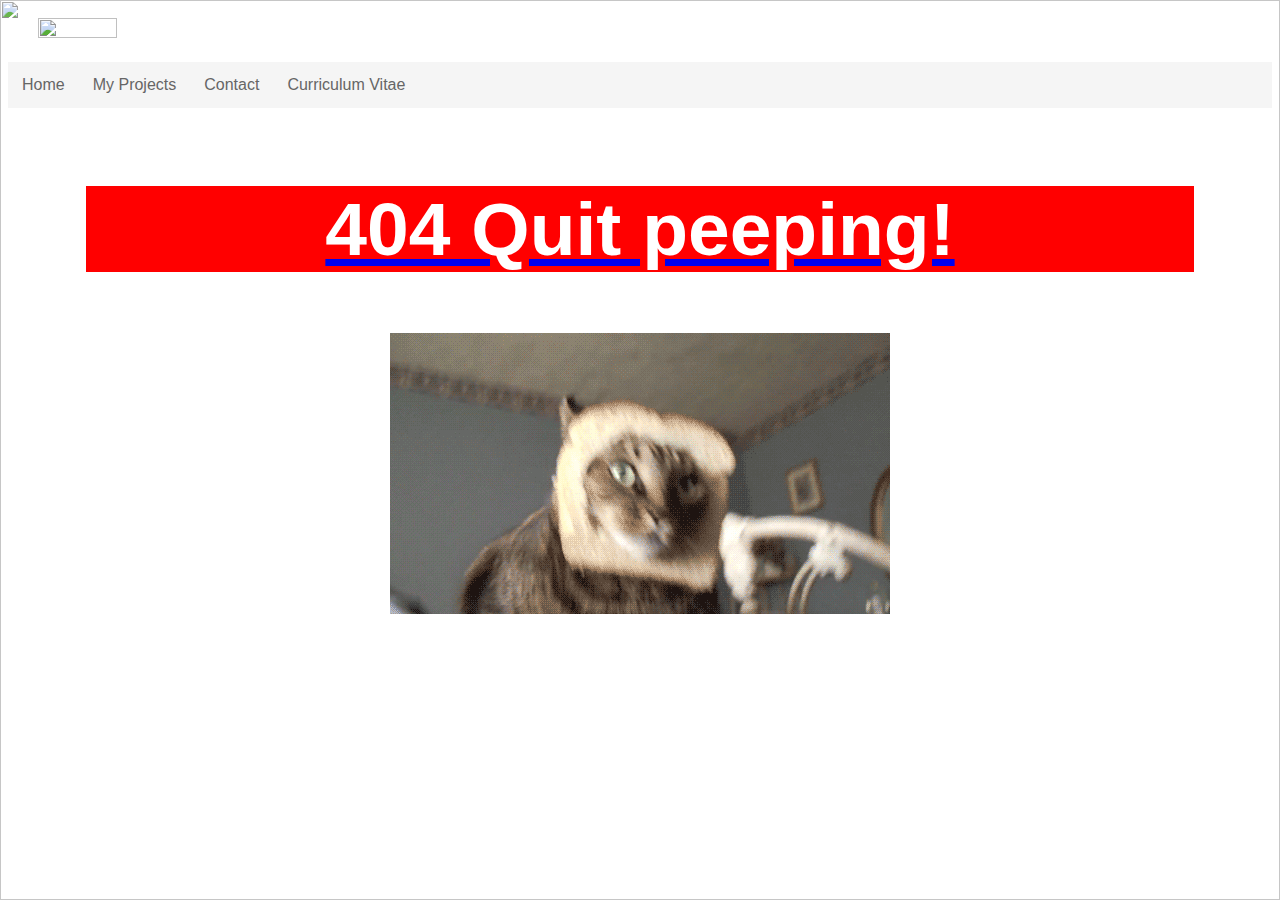
==== 404notfound.html @ 560e0f8a "404page added" ====
<!DOCTYPE HTML>
<html lang="en-US">
<title> Welcome </title>
<meta name="viewport" content="width=device-width, initial-scale=1">
<link rel="stylesheet" href="bootstrap.css">
<link rel="stylesheet" type="text/css" href="homestyle.css">
<style>
  html,body,h2,h3,h4,h5,h6 {font-family: "Roboto", sans-serif}
  h3 {margin:5%; background-color: red; opacity: 1;}
  </style>
<img src="giphy (2).gif" class="opac" id="background"/>
<h class="hidden">Hello World!</h>
<body>
<img class="logo" src="logo.PNG">
<div id="navbar" class="std">
	<a href="home.html">Home</a>
	<a href="javascript:void(0)">My Projects</a>
  <a href="javascript:void(0)">Contact</a>
  <a href="cvindex.html">Curriculum Vitae </a>
</div>
<div class="content opac" id="hoverred">
  <a href="home.html"><h3>404 Quit peeping!</h3></a>
  <img src="cat.gif" alt="cat gif" class="imgcenter"/>
</div>
  
</body>
<script src="https://ajax.googleapis.com/ajax/libs/jquery/3.3.1/jquery.min.js"></script>
<script src="https://maxcdn.bootstrapcdn.com/bootstrap/3.3.7/js/bootstrap.min.js"></script>
---- homestyle.css ----
body {
    overflow-x: hidden;
}

#background {
    margin:0;
    padding:0;
    position:absolute;
    z-index: -1;
    display: initial;
    top:0;
    left:0;
    width: 100%;
    height: 100%;
    -webkit-background-size: cover;
    -moz-background-size: cover;
    -o-background-size: cover;
    background-size: cover;
    opacity: 0.90;
 }

 html {
  overflow-y: scroll;
}

.fadein {
  opacity: 0;
  text-align: center;
  -webkit-animation: fadein 2s ease-in 0s 1 forwards;
     -moz-animation: fadein 2s ease-in 0s 1 forwards; 
      -ms-animation: fadein 2s ease-in 0s 1 forwards;
       -o-animation: fadein 2s ease-in 0s 1 forwards; 
          animation: fadein 2s ease-in 0s 1 forwards; 
}
@keyframes fadein {
  from { opacity: 0; }
  to   { opacity: 1; }
}
@-moz-keyframes fadein {
  from { opacity: 0; }
  to   { opacity: 1; }
}
@-webkit-keyframes fadein {
  from { opacity: 0; }
  to   { opacity: 1; }
}
@-ms-keyframes fadein {
  from { opacity: 0; }
  to   { opacity: 1; }
}
@-o-keyframes fadein {
  from { opacity: 0; }
  to   { opacity: 1; }
}

 #navbar {
  overflow: hidden;
  background-color: rgba(243,243,243,0.85);
  margin: 0px 50px 0px -0px;
  width: 100%;
  position: auto;
  z-index: 10;
}
  /* Translucent 
  color: rgba(255,255,255,0.5);
  */
#navbar a {
  float: left;
  display: block;
  color: #666;
  text-align: center;
  padding: 14px;
  text-decoration: none;  
  
}
#navbar a:hover {
  background-color: #ddd;
  color: black;
}
/* #86D2EB */
#navbar a.active {
  background-color: #86D2EB;
  color: white;
}
html {
  overflow-y: scroll;
}

.content {
  padding: 16px;
}
.glue {
  position: fixed;
  top: 0;
  width: 100%;
}
.glue + .content {
  padding-top: 60px;
}s
.std {
    opacity: 1;
    text-align: center;
}

.logo {
    padding-left: -20px;
    padding-top: 10px;
    padding-bottom: 20px;
    width: 25%;
    height: 25%;
    margin-left: -61px;
}
 
h3 {
  margin-top: 17%;
}

h3, h4 {
  font-size: 75px;
  text-align: center;
  color: white;
  font-family: "Arial Black", Gadget, sans-serif;
}
/* but its blue heh */
#hoverred a:hover {
  color: lightblue;
}

.imgcenter {
  margin-left: auto; 
  margin-right: auto; 
  display: block;
}

.hidden {
    opacity: 0;
}

img {
    vertical-align: middle;
    margin: auto;
}

.img-responsive {
    display: block;
    max-width: 100%;
    height: auto;
}
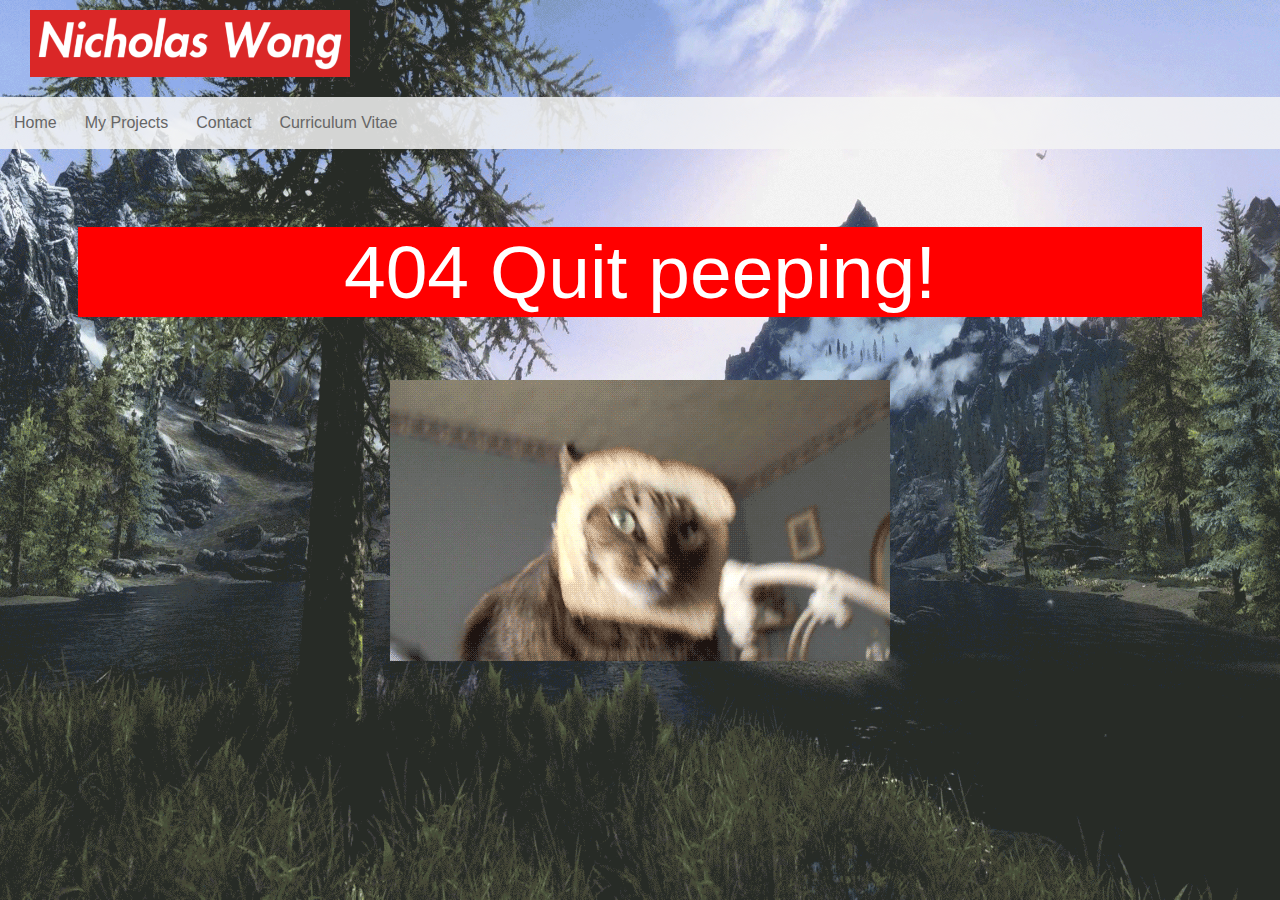
==== commit 822f8668: "Organization + Jekyll" ====
--- a/404notfound.html
+++ b/404notfound.html
@@ -2,16 +2,16 @@
 <html lang="en-US">
 <title> Welcome </title>
 <meta name="viewport" content="width=device-width, initial-scale=1">
-<link rel="stylesheet" href="bootstrap.css">
-<link rel="stylesheet" type="text/css" href="homestyle.css">
+<link rel="stylesheet" href="css/bootstrap.css">
+<link rel="stylesheet" type="text/css" href="css/homestyle.css">
 <style>
   html,body,h2,h3,h4,h5,h6 {font-family: "Roboto", sans-serif}
   h3 {margin:5%; background-color: red; opacity: 1;}
   </style>
-<img src="giphy (2).gif" class="opac" id="background"/>
+<img src="pictures/giphy (2).gif" class="opac" id="background"/>
 <h class="hidden">Hello World!</h>
 <body>
-<img class="logo" src="logo.PNG">
+<img class="logo" src="pictures/logo.PNG">
 <div id="navbar" class="std">
 	<a href="home.html">Home</a>
 	<a href="javascript:void(0)">My Projects</a>
@@ -20,7 +20,7 @@
 </div>
 <div class="content opac" id="hoverred">
   <a href="home.html"><h3>404 Quit peeping!</h3></a>
-  <img src="cat.gif" alt="cat gif" class="imgcenter"/>
+  <img src="pictures/cat.gif" alt="cat gif" class="imgcenter"/>
 </div>
   
 </body>
--- a/css/homestyle.css
+++ b/css/homestyle.css
@@ -0,0 +1,149 @@
+
+body {
+    overflow-x: hidden;
+}
+
+#background {
+    margin:0;
+    padding:0;
+    position:absolute;
+    z-index: -1;
+    display: initial;
+    top:0;
+    left:0;
+    width: 100%;
+    height: 100%;
+    -webkit-background-size: cover;
+    -moz-background-size: cover;
+    -o-background-size: cover;
+    background-size: cover;
+    opacity: 0.90;
+ }
+
+ html {
+  overflow-y: scroll;
+}
+
+.fadein {
+  opacity: 0;
+  text-align: center;
+  -webkit-animation: fadein 2s ease-in 0s 1 forwards;
+     -moz-animation: fadein 2s ease-in 0s 1 forwards; 
+      -ms-animation: fadein 2s ease-in 0s 1 forwards;
+       -o-animation: fadein 2s ease-in 0s 1 forwards; 
+          animation: fadein 2s ease-in 0s 1 forwards; 
+}
+@keyframes fadein {
+  from { opacity: 0; }
+  to   { opacity: 1; }
+}
+@-moz-keyframes fadein {
+  from { opacity: 0; }
+  to   { opacity: 1; }
+}
+@-webkit-keyframes fadein {
+  from { opacity: 0; }
+  to   { opacity: 1; }
+}
+@-ms-keyframes fadein {
+  from { opacity: 0; }
+  to   { opacity: 1; }
+}
+@-o-keyframes fadein {
+  from { opacity: 0; }
+  to   { opacity: 1; }
+}
+
+ #navbar {
+  overflow: hidden;
+  background-color: rgba(243,243,243,0.85);
+  margin: 0px 50px 0px -0px;
+  width: 100%;
+  position: auto;
+  z-index: 10;
+}
+  /* Translucent 
+  color: rgba(255,255,255,0.5);
+  */
+#navbar a {
+  float: left;
+  display: block;
+  color: #666;
+  text-align: center;
+  padding: 14px;
+  text-decoration: none;  
+  
+}
+#navbar a:hover {
+  background-color: #ddd;
+  color: black;
+}
+/* #86D2EB */
+#navbar a.active {
+  background-color: #86D2EB;
+  color: white;
+}
+html {
+  overflow-y: scroll;
+}
+
+.content {
+  padding: 16px;
+}
+.glue {
+  position: fixed;
+  top: 0;
+  width: 100%;
+}
+.glue + .content {
+  padding-top: 60px;
+}s
+.std {
+    opacity: 1;
+    text-align: center;
+}
+
+.logo {
+    padding-left: -20px;
+    padding-top: 10px;
+    padding-bottom: 20px;
+    width: 25%;
+    height: 25%;
+    margin-left: -61px;
+}
+ 
+h3 {
+  margin-top: 17%;
+}
+
+h3, h4 {
+  font-size: 75px;
+  text-align: center;
+  color: white;
+  font-family: "Arial Black", Gadget, sans-serif;
+}
+/* but its blue heh */
+#hoverred a:hover {
+  color: lightblue;
+}
+
+.imgcenter {
+  margin-left: auto; 
+  margin-right: auto; 
+  display: block;
+}
+
+.hidden {
+    opacity: 0;
+}
+
+img {
+    vertical-align: middle;
+    margin: auto;
+}
+
+.img-responsive {
+    display: block;
+    max-width: 100%;
+    height: auto;
+}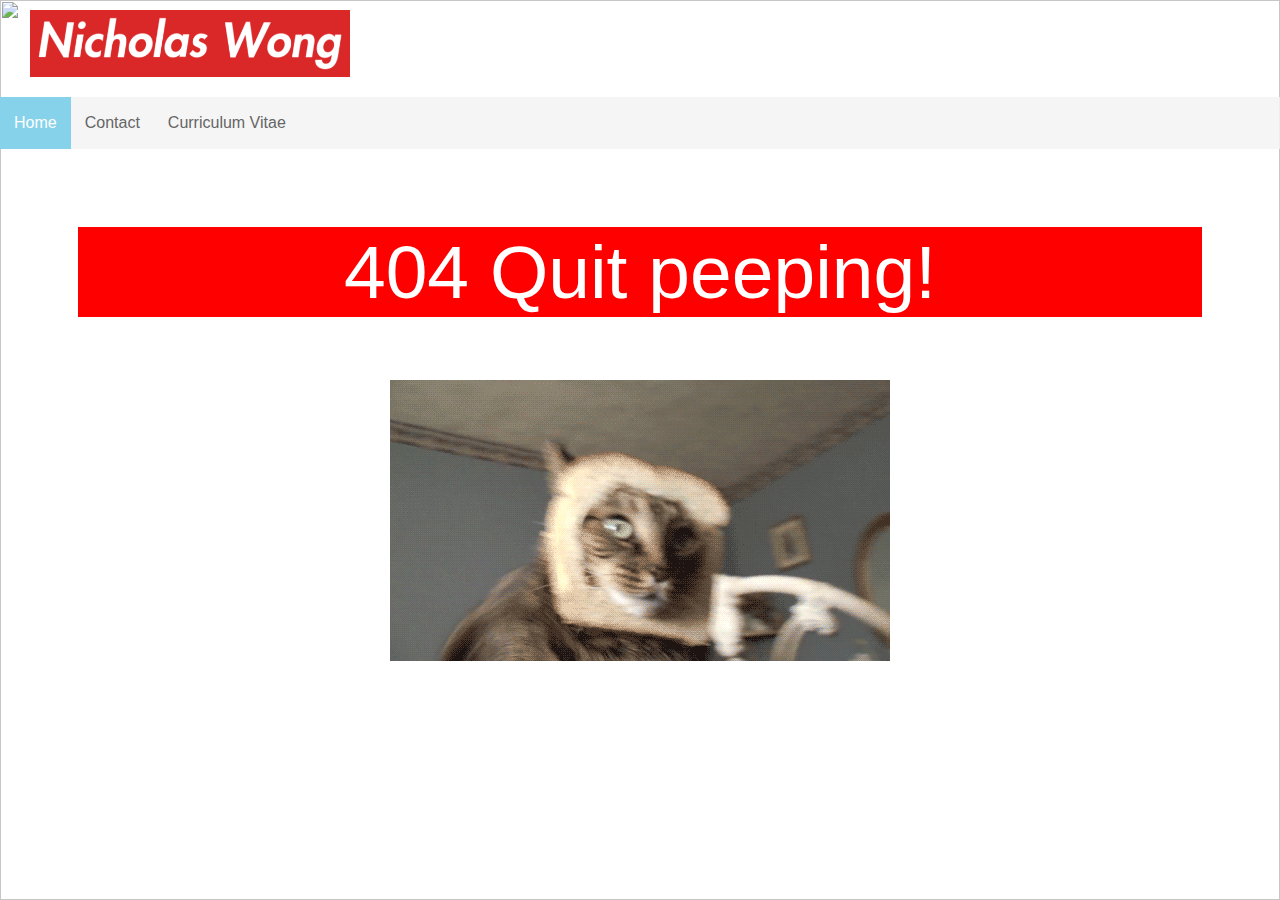
==== commit d0911d53: "nitpicks" ====
--- a/404notfound.html
+++ b/404notfound.html
@@ -1,28 +1,49 @@
 <!DOCTYPE HTML>
 <html lang="en-US">
-<title> Welcome </title>
-<meta name="viewport" content="width=device-width, initial-scale=1">
-<link rel="stylesheet" href="css/bootstrap.css">
-<link rel="stylesheet" type="text/css" href="css/homestyle.css">
-<style>
-  html,body,h2,h3,h4,h5,h6 {font-family: "Roboto", sans-serif}
-  h3 {margin:5%; background-color: red; opacity: 1;}
+
+<head>
+  <title> Welcome </title>
+  <meta name="viewport" content="width=device-width, initial-scale=1">
+  <link rel="stylesheet" href="css/bootstrap.css">
+  <link rel="stylesheet" type="text/css" href="css/homestyle.css">
+  <style>
+    html,
+    body,
+    h2,
+    h3,
+    h4,
+    h5,
+    h6 {
+      font-family: "Roboto", sans-serif
+    }
+
+    h3 {
+      margin: 5%;
+      background-color: red;
+      opacity: 1;
+    }
   </style>
-<img src="pictures/giphy (2).gif" class="opac" id="background"/>
-<h class="hidden">Hello World!</h>
+</head>
+
 <body>
-<img class="logo" src="pictures/logo.PNG">
-<div id="navbar" class="std">
-	<a href="home.html">Home</a>
-	<a href="javascript:void(0)">My Projects</a>
-  <a href="javascript:void(0)">Contact</a>
-  <a href="cvindex.html">Curriculum Vitae </a>
-</div>
-<div class="content opac" id="hoverred">
-  <a href="home.html"><h3>404 Quit peeping!</h3></a>
-  <img src="pictures/cat.gif" alt="cat gif" class="imgcenter"/>
-</div>
-  
+
+  <img src="pictures/giphy.gif" class="opac" id="background" />
+  <h class="hidden">Hello World!</h>
+
+  <img class="logo" src="pictures/logo.PNG">
+  <div id="navbar" class="std">
+    <a class="active" href="home.html">Home</a>
+    <a href="javascript:void(0)">Contact</a>
+    <a href="cvindex.html">Curriculum Vitae </a>
+  </div>
+  <div class="content opac" id="hoverred">
+    <a href="home.html"><h3>404 Quit peeping!</h3></a>
+    <img src="pictures/cat.gif" alt="cat gif" class="imgcenter" />
+  </div>
+
+  <script src="https://ajax.googleapis.com/ajax/libs/jquery/3.3.1/jquery.min.js"></script>
+  <script src="https://maxcdn.bootstrapcdn.com/bootstrap/3.3.7/js/bootstrap.min.js"></script>
+
 </body>
-<script src="https://ajax.googleapis.com/ajax/libs/jquery/3.3.1/jquery.min.js"></script>
-<script src="https://maxcdn.bootstrapcdn.com/bootstrap/3.3.7/js/bootstrap.min.js"></script>+
+</html>
--- a/css/homestyle.css
+++ b/css/homestyle.css
@@ -1,88 +1,176 @@
-
 body {
-    overflow-x: hidden;
+  overflow-x: hidden;
 }
 
 #background {
-    margin:0;
-    padding:0;
-    position:absolute;
-    z-index: -1;
-    display: initial;
-    top:0;
-    left:0;
-    width: 100%;
-    height: 100%;
-    -webkit-background-size: cover;
-    -moz-background-size: cover;
-    -o-background-size: cover;
-    background-size: cover;
-    opacity: 0.90;
- }
-
- html {
+  margin: 0;
+  padding: 0;
+  position: absolute;
+  z-index: -1;
+  display: initial;
+  top: 0;
+  left: 0;
+  width: 100%;
+  height: 100%;
+  -webkit-background-size: cover;
+  -moz-background-size: cover;
+  -o-background-size: cover;
+  background-size: cover;
+  opacity: 0.90;
+}
+
+html {
   overflow-y: scroll;
+}
+
+::-webkit-scrollbar {
+  display: none;
 }
 
 .fadein {
   opacity: 0;
   text-align: center;
   -webkit-animation: fadein 2s ease-in 0s 1 forwards;
-     -moz-animation: fadein 2s ease-in 0s 1 forwards; 
-      -ms-animation: fadein 2s ease-in 0s 1 forwards;
-       -o-animation: fadein 2s ease-in 0s 1 forwards; 
-          animation: fadein 2s ease-in 0s 1 forwards; 
-}
+  -moz-animation: fadein 2s ease-in 0s 1 forwards;
+  -ms-animation: fadein 2s ease-in 0s 1 forwards;
+  -o-animation: fadein 2s ease-in 0s 1 forwards;
+  animation: fadein 2s ease-in 0s 1 forwards;
+}
+
 @keyframes fadein {
-  from { opacity: 0; }
-  to   { opacity: 1; }
-}
+  from {
+    opacity: 0;
+  }
+  to {
+    opacity: 1;
+  }
+}
+
 @-moz-keyframes fadein {
-  from { opacity: 0; }
-  to   { opacity: 1; }
-}
+  from {
+    opacity: 0;
+  }
+  to {
+    opacity: 1;
+  }
+}
+
 @-webkit-keyframes fadein {
-  from { opacity: 0; }
-  to   { opacity: 1; }
-}
+  from {
+    opacity: 0;
+  }
+  to {
+    opacity: 1;
+  }
+}
+
 @-ms-keyframes fadein {
-  from { opacity: 0; }
-  to   { opacity: 1; }
-}
+  from {
+    opacity: 0;
+  }
+  to {
+    opacity: 1;
+  }
+}
+
 @-o-keyframes fadein {
-  from { opacity: 0; }
-  to   { opacity: 1; }
-}
-
- #navbar {
+  from {
+    opacity: 0;
+  }
+  to {
+    opacity: 1;
+  }
+}
+
+.fadeinahx {
+  opacity: 0;
+  text-align: center;
+  -webkit-animation: fadein 2s ease-in 1s 1 forwards;
+  -moz-animation: fadein 2s ease-in 1s 1 forwards;
+  -ms-animation: fadein 2s ease-in 1s 1 forwards;
+  -o-animation: fadein 2s ease-in 1s 1 forwards;
+  animation: fadein 2s ease-in 1s 1 forwards;
+}
+
+@keyframes fadein {
+  from {
+    opacity: 0;
+  }
+  to {
+    opacity: 1;
+  }
+}
+
+@-moz-keyframes fadein {
+  from {
+    opacity: 0;
+  }
+  to {
+    opacity: 1;
+  }
+}
+
+@-webkit-keyframes fadein {
+  from {
+    opacity: 0;
+  }
+  to {
+    opacity: 1;
+  }
+}
+
+@-ms-keyframes fadein {
+  from {
+    opacity: 0;
+  }
+  to {
+    opacity: 1;
+  }
+}
+
+@-o-keyframes fadein {
+  from {
+    opacity: 0;
+  }
+  to {
+    opacity: 1;
+  }
+}
+
+#navbar {
   overflow: hidden;
-  background-color: rgba(243,243,243,0.85);
+  background-color: rgba(243, 243, 243, 0.85);
   margin: 0px 50px 0px -0px;
   width: 100%;
   position: auto;
   z-index: 10;
 }
-  /* Translucent 
+
+/* Translucent
   color: rgba(255,255,255,0.5);
   */
+
 #navbar a {
   float: left;
   display: block;
   color: #666;
   text-align: center;
   padding: 14px;
-  text-decoration: none;  
-  
-}
+  text-decoration: none;
+}
+
 #navbar a:hover {
   background-color: #ddd;
   color: black;
 }
+
 /* #86D2EB */
+
 #navbar a.active {
   background-color: #86D2EB;
   color: white;
 }
+
 html {
   overflow-y: scroll;
 }
@@ -90,28 +178,32 @@
 .content {
   padding: 16px;
 }
+
 .glue {
   position: fixed;
   top: 0;
   width: 100%;
 }
-.glue + .content {
+
+.glue+.content {
   padding-top: 60px;
-}s
-.std {
-    opacity: 1;
-    text-align: center;
+}
+
+s .std {
+  opacity: 1;
+  text-align: center;
 }
 
 .logo {
-    padding-left: -20px;
-    padding-top: 10px;
-    padding-bottom: 20px;
-    width: 25%;
-    height: 25%;
-    margin-left: -61px;
-}
- 
+  padding-left: -20px;
+  padding-top: 10px;
+  padding-bottom: 20px;
+  width: 25%;
+  height: auto;
+  min-width: 150px;
+  margin-left: -61px;
+}
+
 h3 {
   margin-top: 17%;
 }
@@ -122,28 +214,25 @@
   color: white;
   font-family: "Arial Black", Gadget, sans-serif;
 }
+
 /* but its blue heh */
+
 #hoverred a:hover {
   color: lightblue;
 }
 
 .imgcenter {
-  margin-left: auto; 
-  margin-right: auto; 
+  margin-left: auto;
+  margin-right: auto;
   display: block;
 }
 
 .hidden {
-    opacity: 0;
-}
-
-img {
-    vertical-align: middle;
-    margin: auto;
+  opacity: 0;
 }
 
 .img-responsive {
-    display: block;
-    max-width: 100%;
-    height: auto;
-}+  display: block;
+  max-width: 100%;
+  height: auto;
+}
